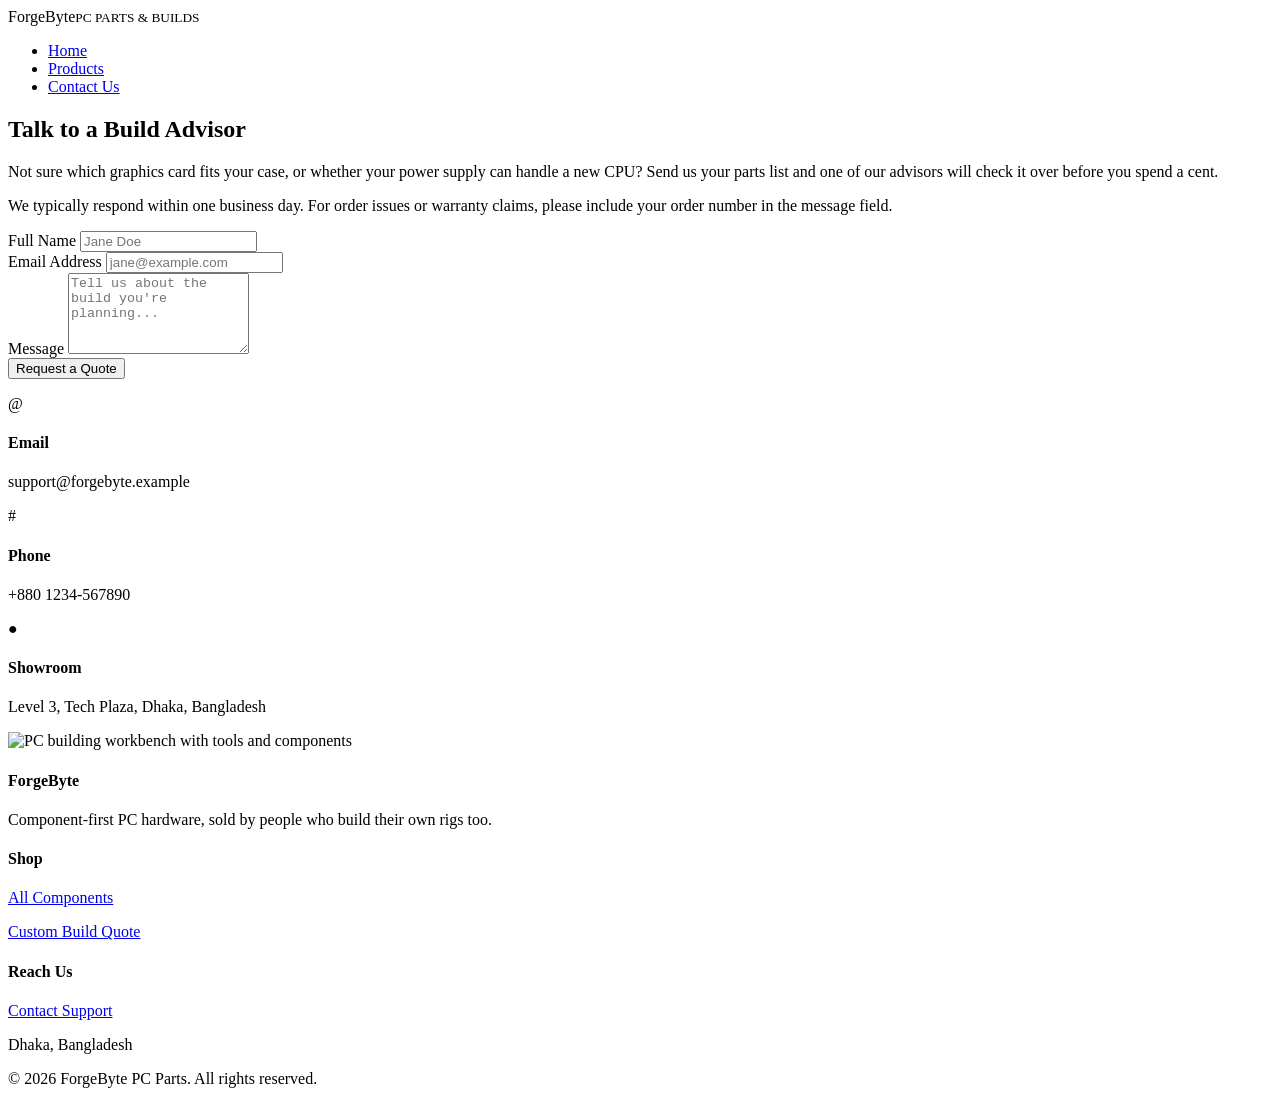
==== Contact.html @ 2645102e "add another file" ====
<DOC html>
<html lang="en">
<head>
  <meta charset="UTF-8" />
  <meta name="viewport" content="width=device-width, initial-scale=1.0" />
  <title>ForgeByte — Contact Us</title>
  <link rel="preconnect" href="https://fonts.googleapis.com">
  <link href="https://fonts.googleapis.com/css2?family=Rajdhani:wght@600;700&family=Inter:wght@400;500&family=JetBrains+Mono:wght@400;500&display=swap" rel="stylesheet">
  <link rel="stylesheet" href="style.css" />
</head>
<body>
  <!-- Name: [Your Full Name] | ID: [Your Student ID] -->

  <header class="site-header">
    <div class="header-inner">
      <div class="logo">Forge<span>Byte</span><small>PC PARTS &amp; BUILDS</small></div>
      <nav class="navbar">
        <ul>
          <li><a href="index.html">Home</a></li>
          <li><a href="products.html">Products</a></li>
          <li><a href="contact.html">Contact Us</a></li>
        </ul>
      </nav>
    </div>
  </header>

  <main>

    <section>
      <div class="section-heading">
        <h2>Talk to a Build Advisor</h2>
        <div class="rule"></div>
      </div>
      <p>
        Not sure which graphics card fits your case, or whether your power supply
        can handle a new CPU? Send us your parts list and one of our advisors will
        check it over before you spend a cent.
      </p>
      <p>
        We typically respond within one business day. For order issues or
        warranty claims, please include your order number in the message field.
      </p>

      <div class="contact-wrap">

        <form class="contact-form" onsubmit="return false;">
          <div class="form-group">
            <label for="name">Full Name</label>
            <input type="text" id="name" placeholder="Jane Doe" />
          </div>
          <div class="form-group">
            <label for="email">Email Address</label>
            <input type="email" id="email" placeholder="jane@example.com" />
          </div>
          <div class="form-group">
            <label for="message">Message</label>
            <textarea id="message" rows="5" placeholder="Tell us about the build you're planning..."></textarea>
          </div>
          <button type="button" class="btn btn-primary" onclick="requestQuote()">Request a Quote</button>
          <p id="form-status"></p>
        </form>

        <div class="contact-info">
          <div class="info-block">
            <div class="icon">@</div>
            <div>
              <h4>Email</h4>
              <p>support@forgebyte.example</p>
            </div>
          </div>
          <div class="info-block">
            <div class="icon">#</div>
            <div>
              <h4>Phone</h4>
              <p>+880 1234-567890</p>
            </div>
          </div>
          <div class="info-block">
            <div class="icon">&#9679;</div>
            <div>
              <h4>Showroom</h4>
              <p>Level 3, Tech Plaza, Dhaka, Bangladesh</p>
            </div>
          </div>
          <img src="https://images.unsplash.com/photo-1518709268805-4e9042af2176?auto=format&fit=crop&w=700&q=80" alt="PC building workbench with tools and components" />
        </div>

      </div>
    </section>

  </main>

  <footer class="site-footer">
    <div class="footer-inner">
      <div class="footer-col">
        <h4>ForgeByte</h4>
        <p>Component-first PC hardware, sold by people who build their own rigs too.</p>
      </div>
      <div class="footer-col">
        <h4>Shop</h4>
        <p><a href="products.html">All Components</a></p>
        <p><a href="contact.html">Custom Build Quote</a></p>
      </div>
      <div class="footer-col">
        <h4>Reach Us</h4>
        <p><a href="contact.html">Contact Support</a></p>
        <p>Dhaka, Bangladesh</p>
      </div>
    </div>
    <div class="footer-bottom">&copy; 2026 ForgeByte PC Parts. All rights reserved.</div>
  </footer>

  <script src="script.js"></script>
</body>
</html>
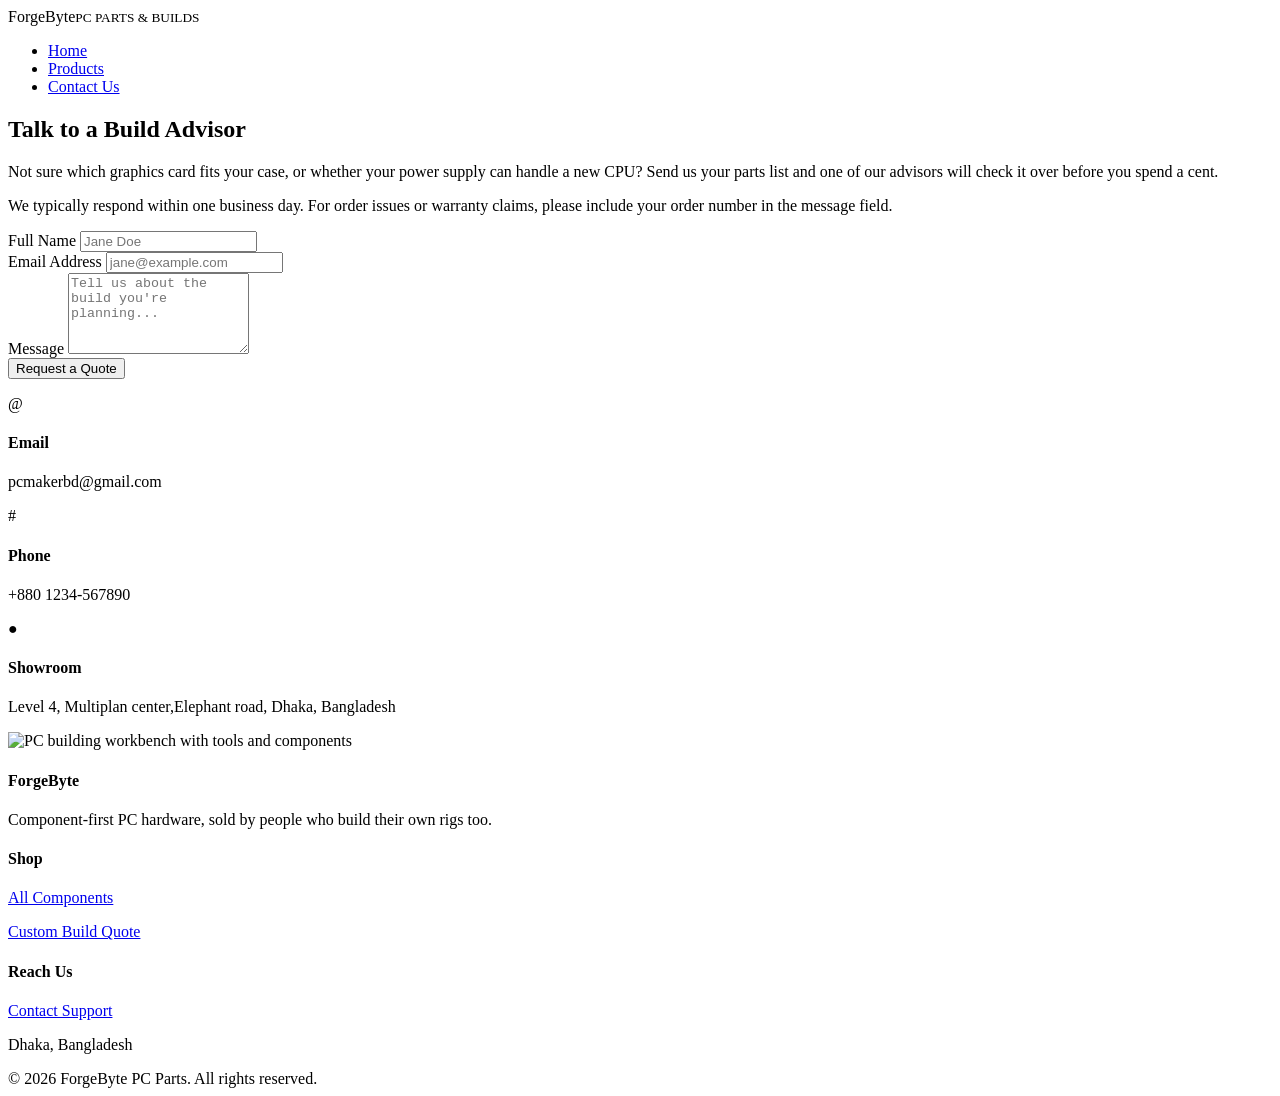
==== commit 1197409e: "update contact" ====
--- a/Contact.html
+++ b/Contact.html
@@ -65,7 +65,7 @@
             <div class="icon">@</div>
             <div>
               <h4>Email</h4>
-              <p>support@forgebyte.example</p>
+              <p>pcmakerbd@gmail.com</p>
             </div>
           </div>
           <div class="info-block">
@@ -79,7 +79,7 @@
             <div class="icon">&#9679;</div>
             <div>
               <h4>Showroom</h4>
-              <p>Level 3, Tech Plaza, Dhaka, Bangladesh</p>
+              <p>Level 4, Multiplan center,Elephant road, Dhaka, Bangladesh</p>
             </div>
           </div>
           <img src="https://images.unsplash.com/photo-1518709268805-4e9042af2176?auto=format&fit=crop&w=700&q=80" alt="PC building workbench with tools and components" />
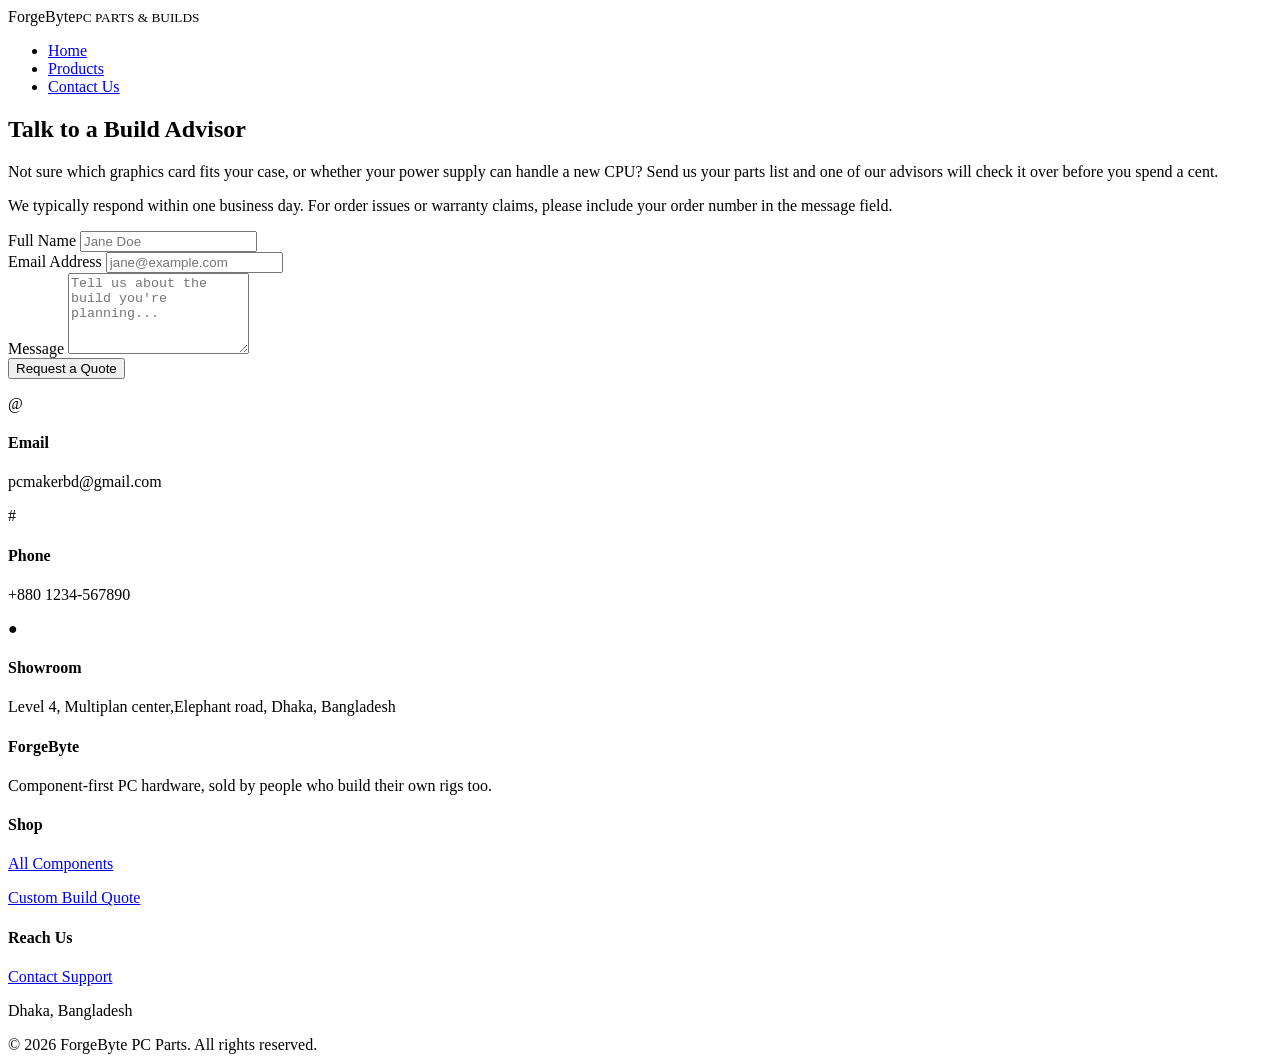
==== commit 0a82b6c0: "update contact" ====
--- a/Contact.html
+++ b/Contact.html
@@ -81,10 +81,6 @@
               <h4>Showroom</h4>
               <p>Level 4, Multiplan center,Elephant road, Dhaka, Bangladesh</p>
             </div>
-          </div>
-          <img src="https://images.unsplash.com/photo-1518709268805-4e9042af2176?auto=format&fit=crop&w=700&q=80" alt="PC building workbench with tools and components" />
-        </div>
-
       </div>
     </section>
 
